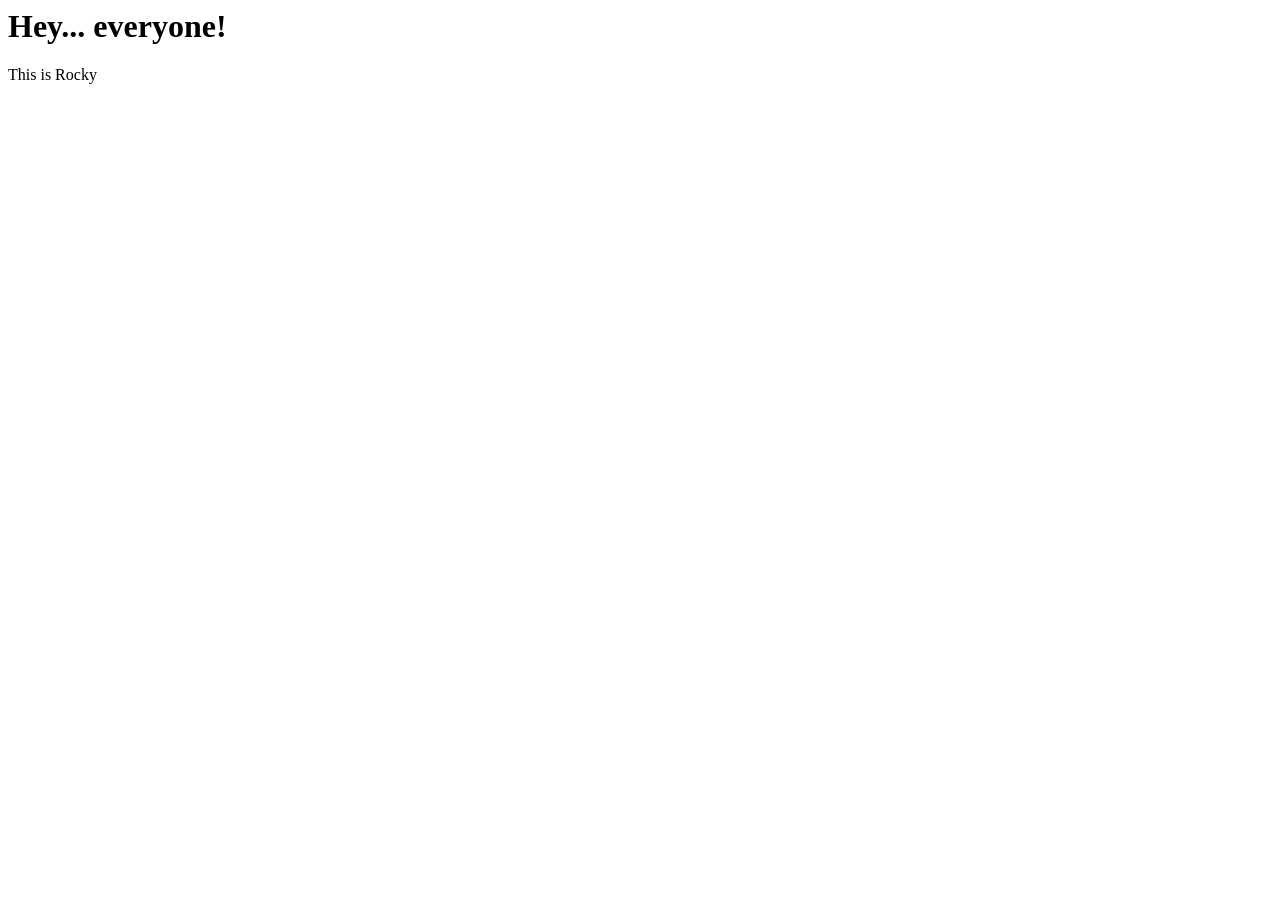
==== index.htm @ 990d41a0 "Add initial HTML structure in index.htm" ====
<DOCTYPEhtml!>
  <html>
    <head>
      <title>Home</title>
      <link rel="styleshet" href="style.css">
    </head>
    <body>
      <h1>Hey... everyone!</h1>
      <name>This is Rocky</name>
    </body>
  </html>
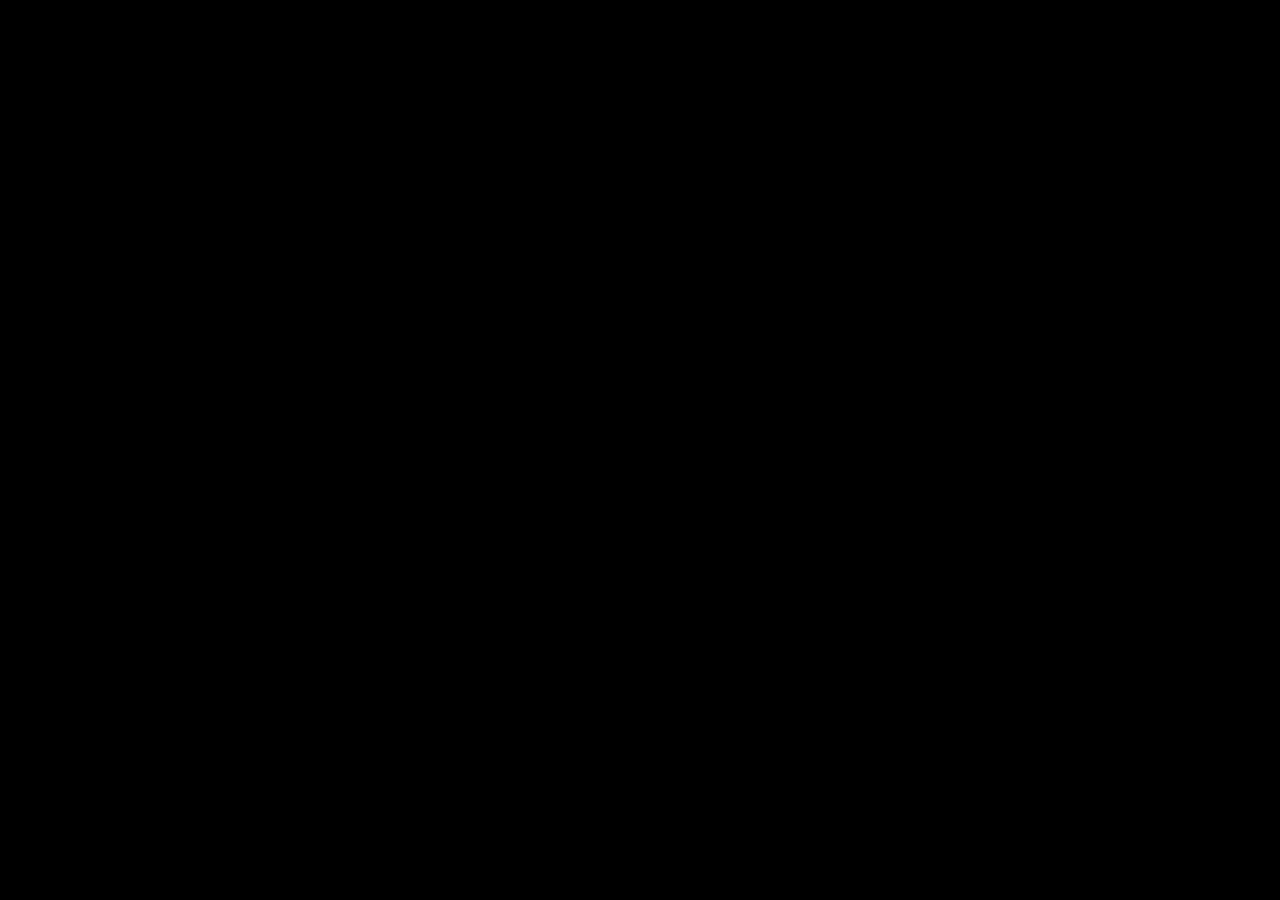
==== commit 9248ba01: "Update index.htm" ====
--- a/index.htm
+++ b/index.htm
@@ -1,8 +1,8 @@
-<DOCTYPEhtml!>
+<!DOCTYPE html>
   <html>
     <head>
       <title>Home</title>
-      <link rel="styleshet" href="style.css">
+      <link rel="stylesheet" href="style.css">
     </head>
     <body>
       <h1>Hey... everyone!</h1>
--- a/style.css
+++ b/style.css
@@ -0,0 +1,4 @@
+body{
+  background-color: black;
+  text-align: center;
+}
